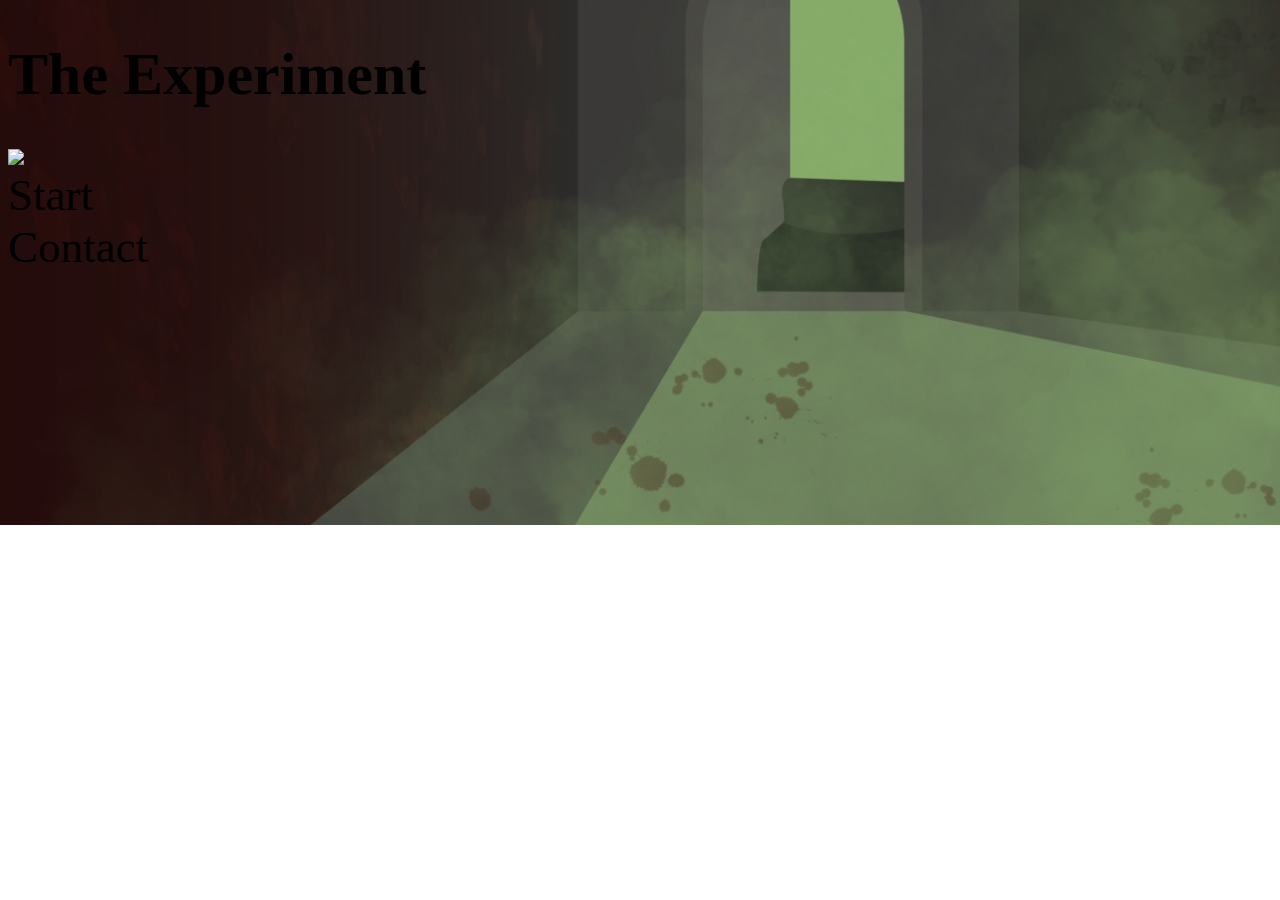
==== index.html @ 6be4d78d "Add files via upload" ====
<!DOCTYPE html>
<html lang="en">
<head>
    <h1 style="font-size:60px;">The Experiment</h1>
    <link rel="stylesheet" href="style.css">
</head>
<body>
    <img src="images/background.jpg"
    <ul>
        <li style="font-size: 45px;">Start</li>
        <li style="font-size: 45px;">Contact</li>
      </ul>
      
</body>
---- style.css ----
body{
    background-image: url('background.jpg');
    background-repeat: no-repeat;
    background-size: cover;
    background-position: center;
 }
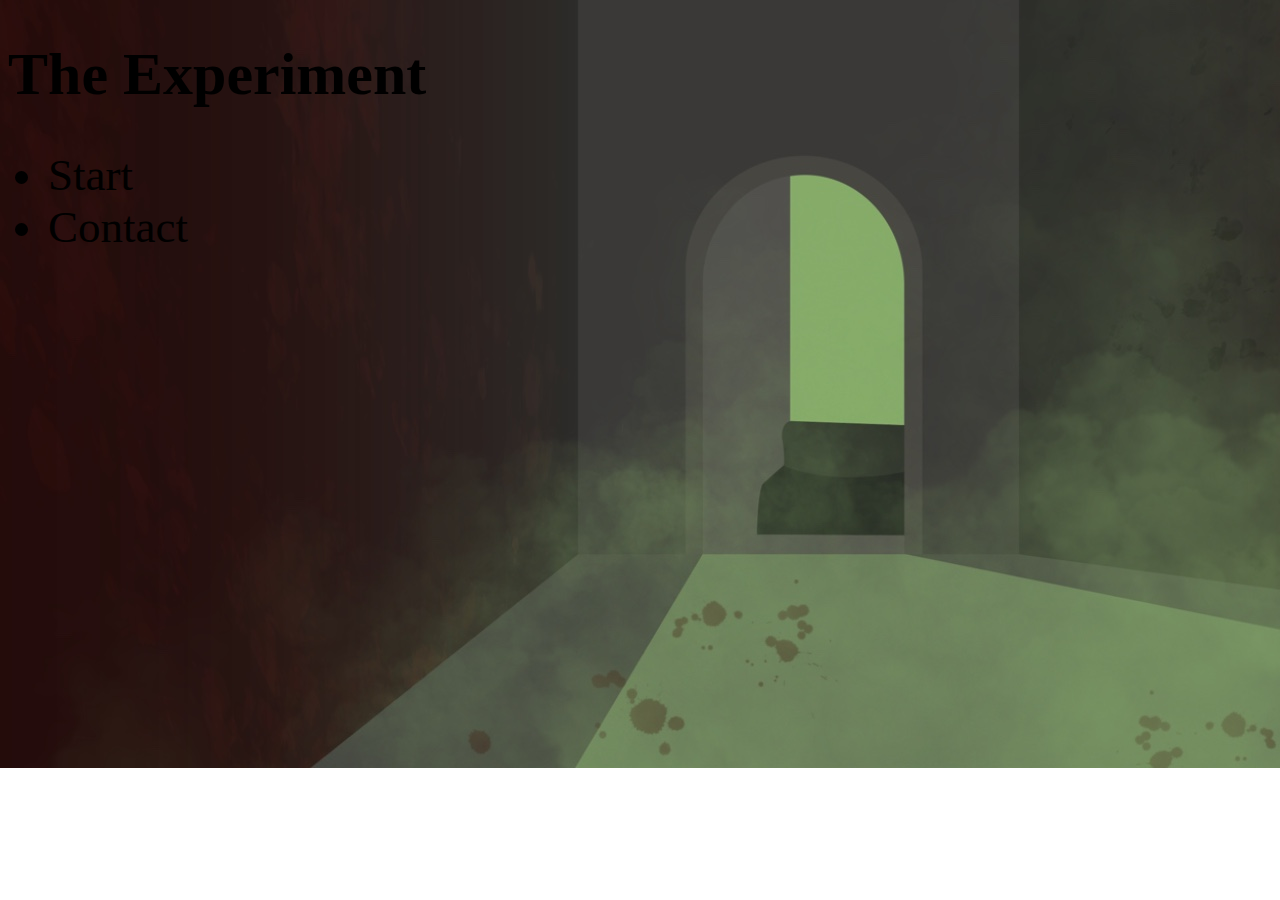
==== commit 087504e9: "Add files via upload" ====
--- a/index.html
+++ b/index.html
@@ -5,7 +5,6 @@
     <link rel="stylesheet" href="style.css">
 </head>
 <body>
-    <img src="images/background.jpg"
     <ul>
         <li style="font-size: 45px;">Start</li>
         <li style="font-size: 45px;">Contact</li>
--- a/style.css
+++ b/style.css
@@ -1,6 +1,6 @@
  body{
     background-image: url('background.jpg');
     background-repeat: no-repeat;
-    background-size: cover;
-    background-position: center;
+    background-size: fixed;
+    background-position: cover;
  }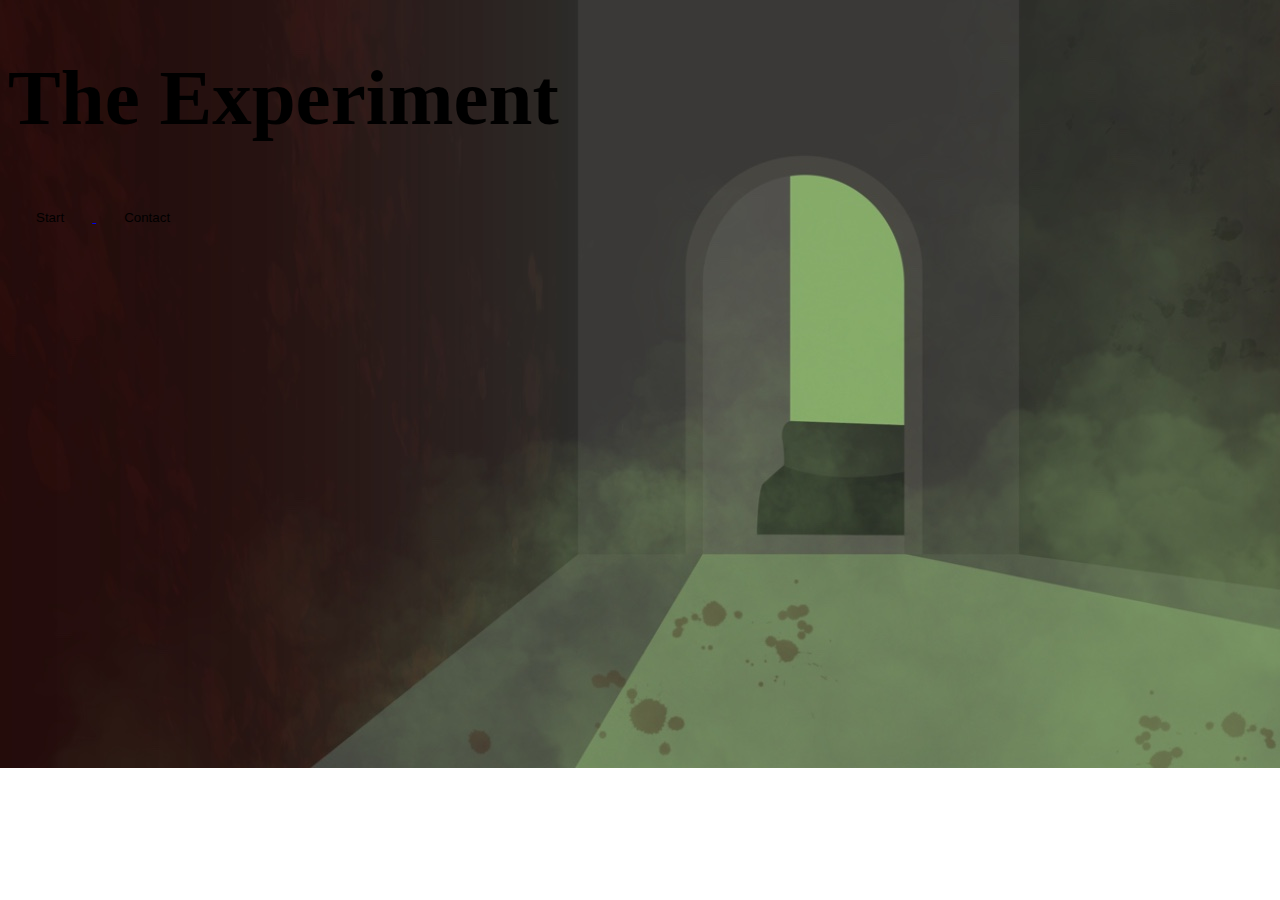
==== commit 9cfbb32c: "Add files via upload" ====
--- a/index.html
+++ b/index.html
@@ -1,14 +1,17 @@
 <!DOCTYPE html>
 <html lang="en">
 <head>
-    <h1 style="font-size:60px;">The Experiment</h1>
+    <h1 style="font-size:79px;">The Experiment</h1>
     <link rel="stylesheet" href="style.css">
+
 </head>
 <body>
-    <ul>
-        <li style="font-size: 45px;">Start</li>
-        <li style="font-size: 45px;">Contact</li>
-      </ul>
-      
+    <a href="secondpage.html">
+        <button class="btn starrt">Start</button>
+        <button class="btn contact">Contact</button>
+      </a>
+        </body>
+        </html>
+        
 </body>
-      
+      --- a/style.css
+++ b/style.css
@@ -1,6 +1,20 @@
  body{
     background-image: url('background.jpg');
     background-repeat: no-repeat;
-    background-size: fixed;
-    background-position: cover;
- }+   
+.btn{
+    border:none;
+    background-color:inherit;
+    padding: 14px 28px;
+    font-size: pointer;
+    display: inline-block
+}
+.btn:hover{background: #eee;}
+
+.start{color: #eeeeee57;}
+.info{color:#eeeeee7c}
+
+
+    }
+ 
+ 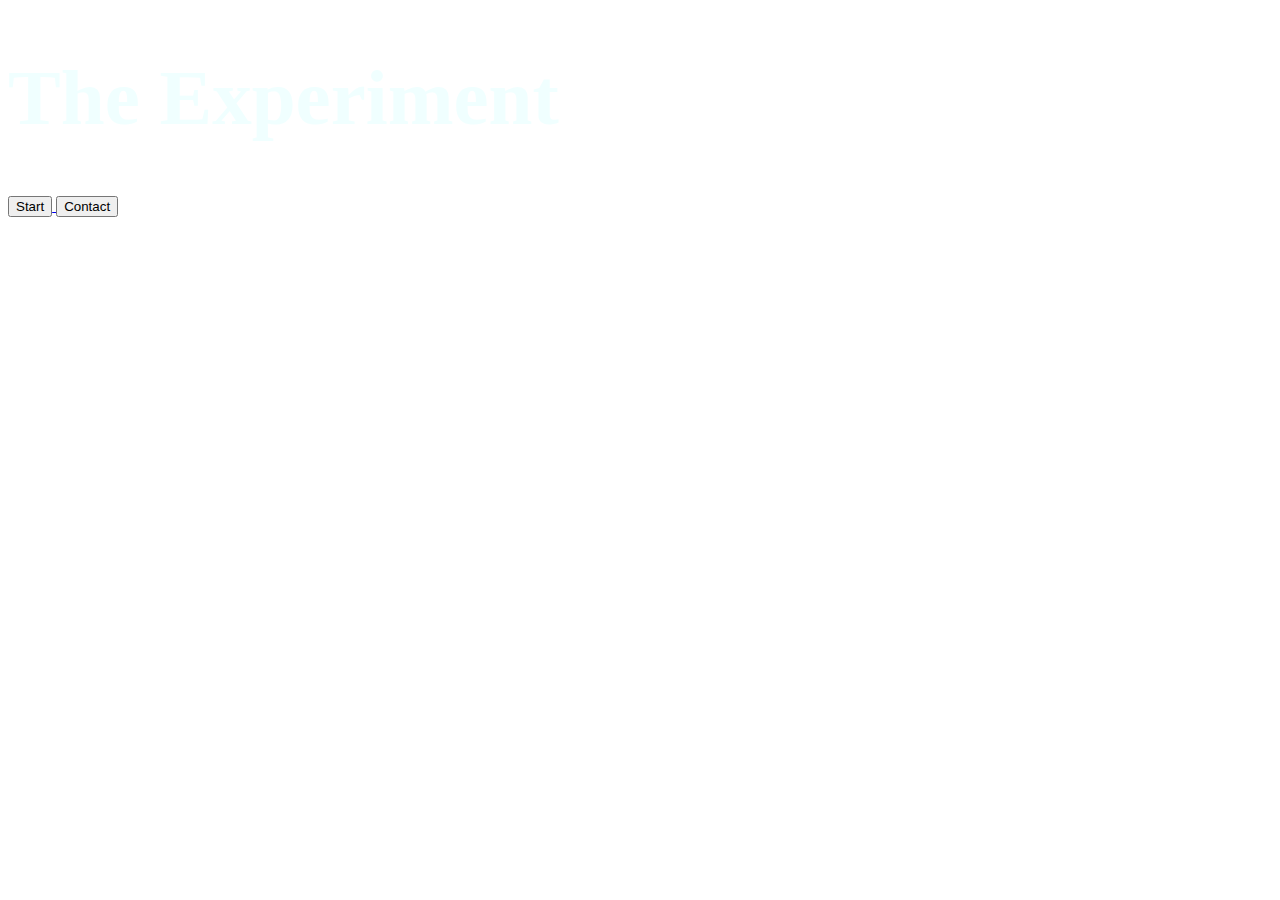
==== commit 076eda20: "Add files via upload" ====
--- a/index.html
+++ b/index.html
@@ -1,17 +1,24 @@
 <!DOCTYPE html>
 <html lang="en">
 <head>
-    <h1 style="font-size:79px;">The Experiment</h1>
-    <link rel="stylesheet" href="style.css">
+    <h1 style="font-size:79px; color:azure">The Experiment</h1>
+    <link rel="stylesheet" href="./css/style.css">
 
 </head>
+
+
 <body>
+
     <a href="secondpage.html">
-        <button class="btn starrt">Start</button>
+        <button class="btn start">Start</button>
+      </a>
+
+      <a>
         <button class="btn contact">Contact</button>
       </a>
-        </body>
-        </html>
-        
+    
+         
 </body>
+
+</html>
       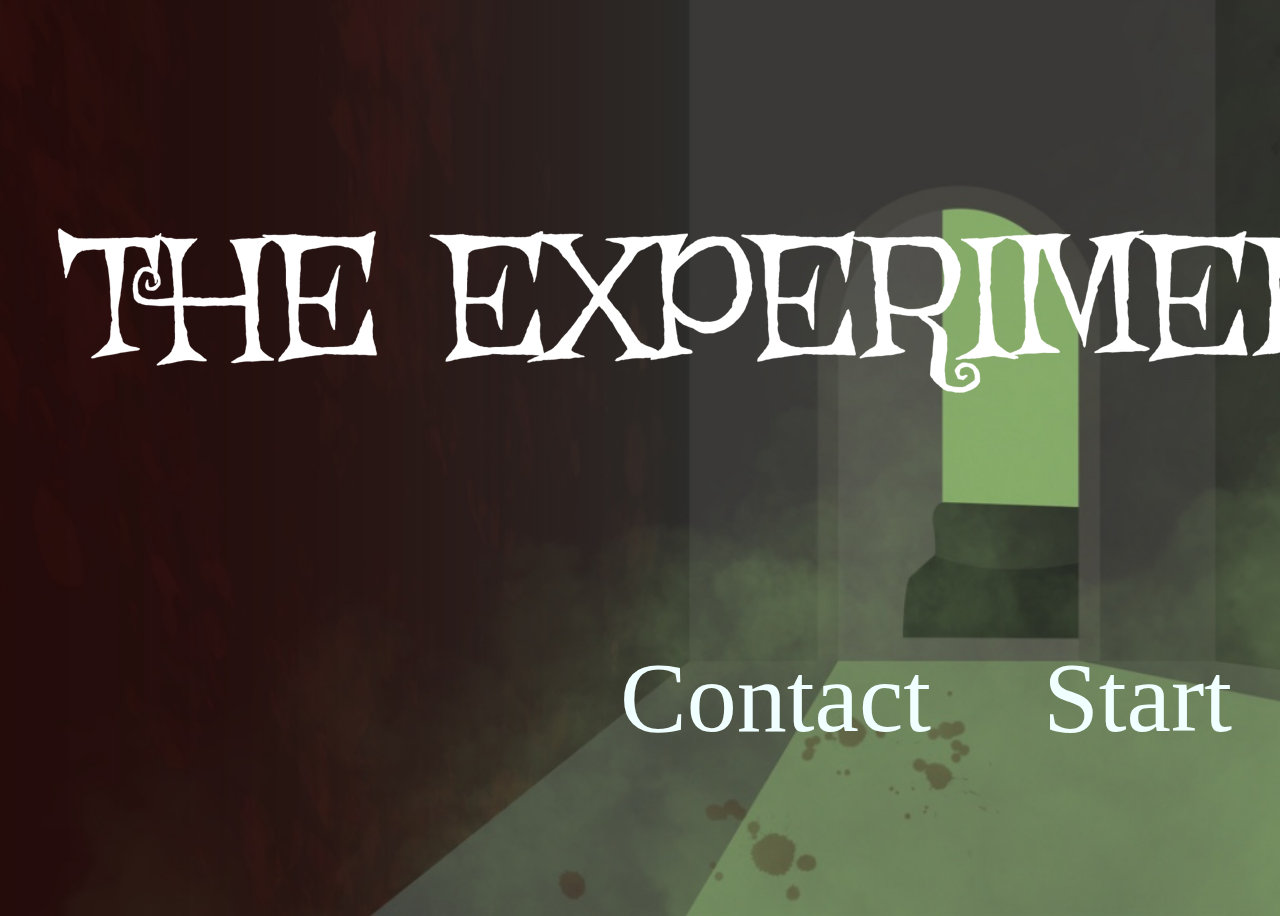
==== commit e112639d: "Add files via upload" ====
--- a/index.html
+++ b/index.html
@@ -1,24 +1,22 @@
 <!DOCTYPE html>
 <html lang="en">
 <head>
-    <h1 style="font-size:79px; color:azure">The Experiment</h1>
-    <link rel="stylesheet" href="./css/style.css">
+
+     <link rel="stylesheet" href="./css/style.css">
+
+     <img src="/media/title.png">   
+     
 
 </head>
 
-
 <body>
-
     <a href="secondpage.html">
-        <button class="btn start">Start</button>
+      <button class="btn start" style="float: right;">Start</button>
       </a>
 
-      <a>
-        <button class="btn contact">Contact</button>
+      <a href="contact.html">
+        <button class="btn contact" style="float: right;">Contact</button>
       </a>
-    
-         
+   
 </body>
-
-</html>
       --- a/css/style.css
+++ b/css/style.css
@@ -0,0 +1,37 @@
+ @font-face {
+    font-family:'Griffy';
+    src: url(Griffy-Regular.ttf);
+ }
+ 
+ body{
+    background-image: url('/media/background.jpg');
+    background-repeat: no-repeat;
+    background-size: cover;
+    width: 100vw;
+    height: 100vh;
+
+ }
+   
+.btn {
+    border:none;
+    font-size:x-large;
+    font-family: Griffy;
+    color:azure;
+    background-color:inherit;
+    padding: 28px 56px;
+    font-size: 100px;
+    display: inline-block;
+}
+.btn:hover
+{ 
+    color: brown;
+    background: rgba(165, 42, 42, 0.199)}
+
+.start { 
+    color:azure;
+}
+
+.contact {
+    color:azure
+}
+ 
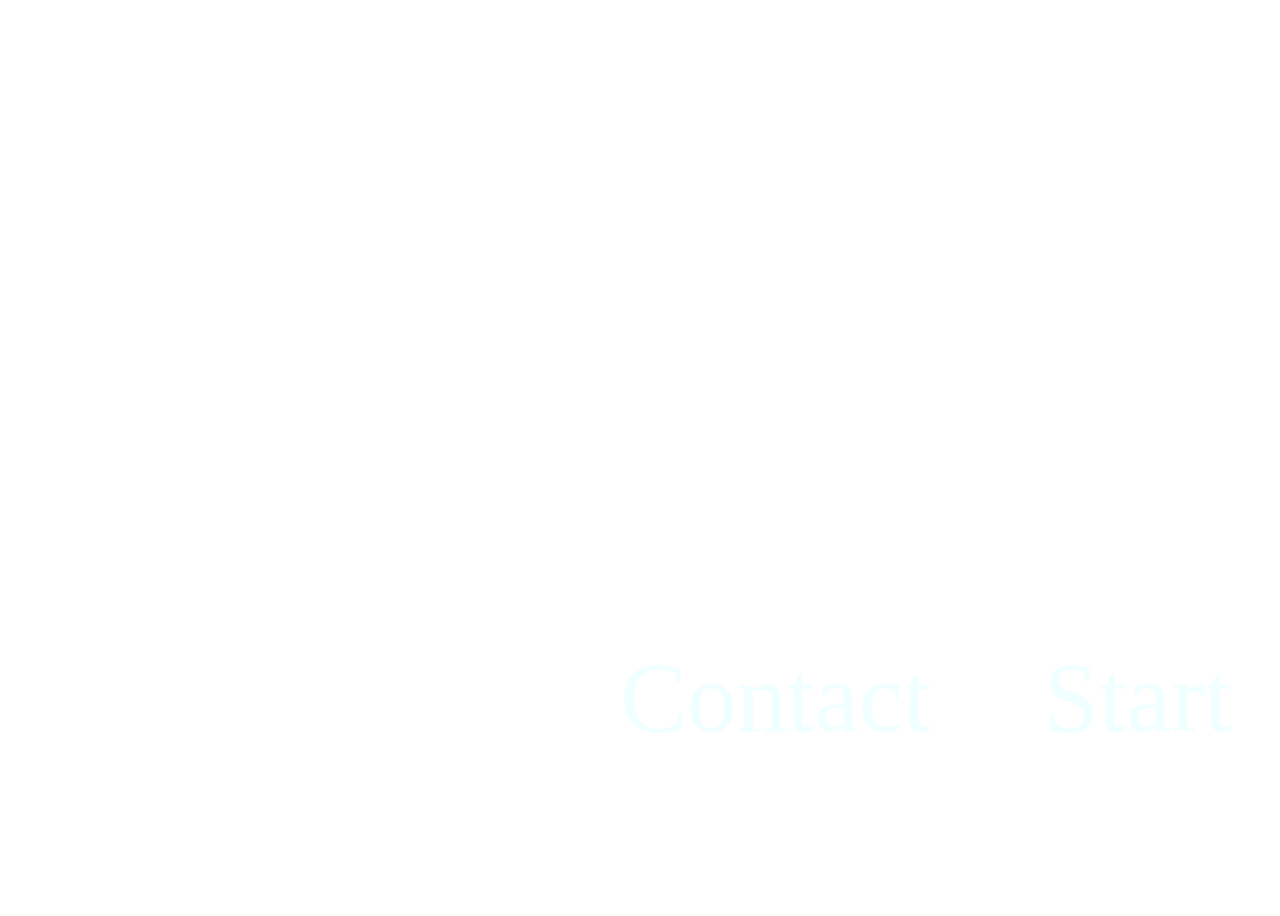
==== commit 3c3dd543: "update" ====
--- a/index.html
+++ b/index.html
@@ -1,15 +1,18 @@
 <!DOCTYPE html>
 <html lang="en">
 <head>
-
+<meta charset="UTF-8">
+    <meta http-equiv="X-UA-Compatible" content="IE=edge">
+    <meta name="viewport" content="width=device-width, initial-scale=1.0">
+    <title>The Experiment</title>
      <link rel="stylesheet" href="./css/style.css">
-
-     <img src="/media/title.png">   
-     
 
 </head>
 
 <body>
+
+  <img src="./media/title.png">   
+
     <a href="secondpage.html">
       <button class="btn start" style="float: right;">Start</button>
       </a>
--- a/css/style.css
+++ b/css/style.css
@@ -4,7 +4,7 @@
  }
  
  body{
-    background-image: url('/media/background.jpg');
+    background-image: url('./media/background.jpg');
     background-repeat: no-repeat;
     background-size: cover;
     width: 100vw;
